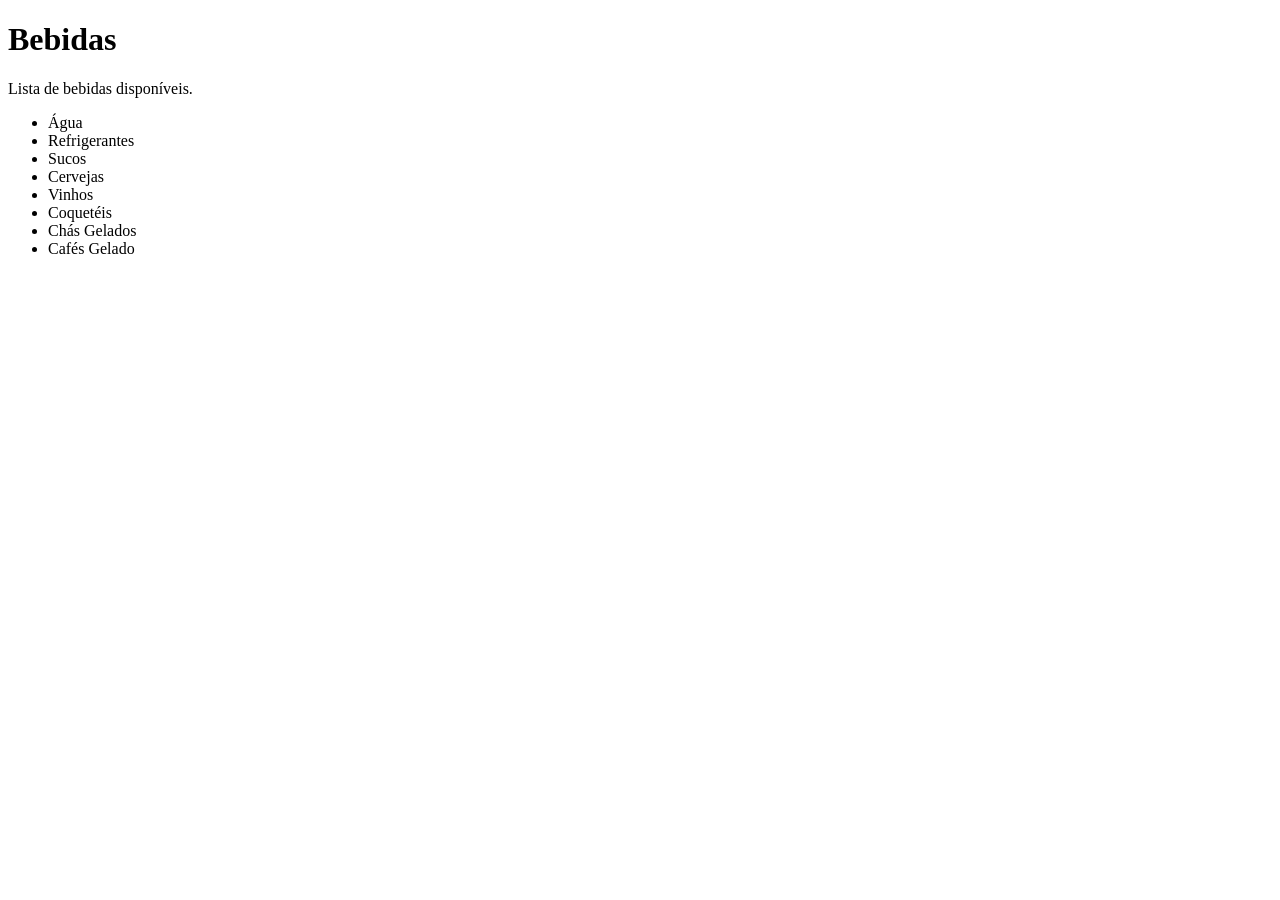
==== bebidas/bebidas.html @ 9067a7df "Bebidas" ====
<!DOCTYPE html>
<html lang="pt-br">
<head>
    <meta charset="UTF-8">
    <meta name="viewport" content="width=device-width, initial-scale=1.0">
    <title>Document</title>
</head>
<body>
    <h1>Bebidas</h1>
    <p>Lista de bebidas disponíveis.</p>
    <ul>
        <li>Água</li>        
        <li>Refrigerantes</li>
        <li>Sucos</li>
        <li>Cervejas</li>
        <li>Vinhos</li>
        <li>Coquetéis</li>
        <li>Chás Gelados</li>
        <li>Cafés Gelado</li>
    </ul>
</body>
</html>
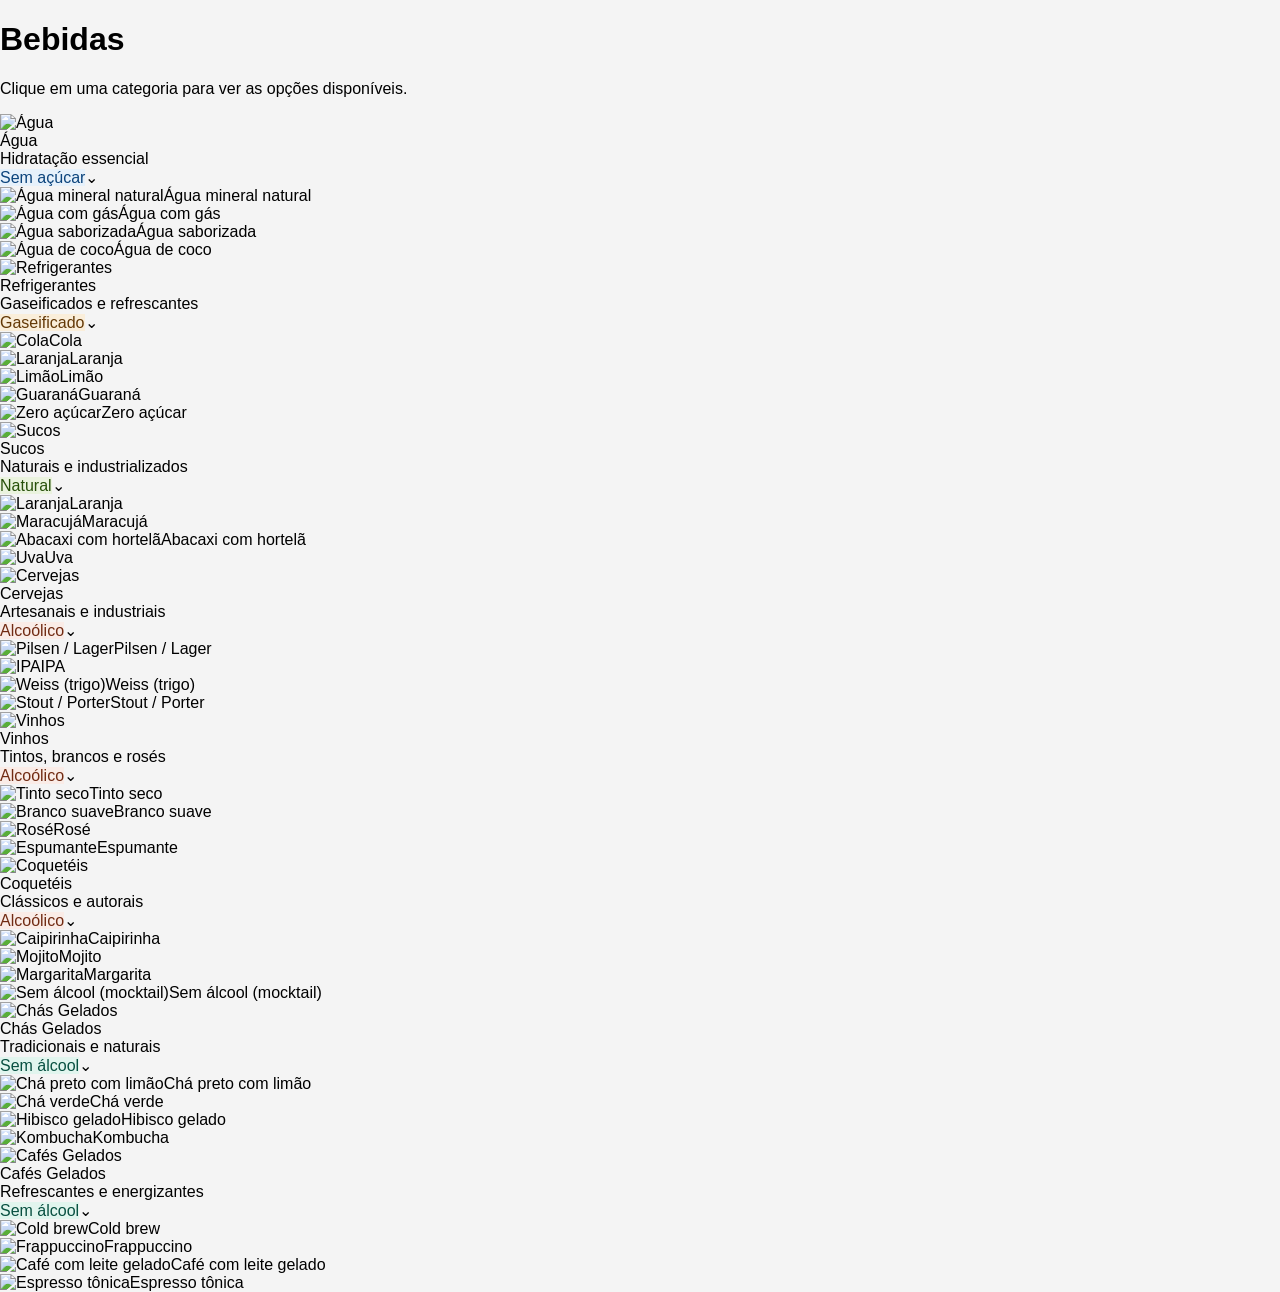
==== commit 09f4bce0: "Enhance bebidas.html with beverage categories and data Added a detailed list of beverages with descr" ====
--- a/bebidas/bebidas.html
+++ b/bebidas/bebidas.html
@@ -1,22 +1,164 @@
 <!DOCTYPE html>
 <html lang="pt-br">
 <head>
-    <meta charset="UTF-8">
-    <meta name="viewport" content="width=device-width, initial-scale=1.0">
-    <title>Document</title>
+  <meta charset="UTF-8">
+  <meta name="viewport" content="width=device-width, initial-scale=1.0">
+  <title>Bebidas</title>
+  <link rel="stylesheet" href="bebidas.css">
 </head>
 <body>
-    <h1>Bebidas</h1>
-    <p>Lista de bebidas disponíveis.</p>
-    <ul>
-        <li>Água</li>        
-        <li>Refrigerantes</li>
-        <li>Sucos</li>
-        <li>Cervejas</li>
-        <li>Vinhos</li>
-        <li>Coquetéis</li>
-        <li>Chás Gelados</li>
-        <li>Cafés Gelado</li>
-    </ul>
+  <h1>Bebidas</h1>
+  <p class="subtitulo">Clique em uma categoria para ver as opções disponíveis.</p>
+  <div id="lista"></div>
+
+  <script>
+    const dados = [
+      {
+        nome: "Água", desc: "Hidratação essencial",
+        img: "https://images.unsplash.com/photo-1548839140-29a749e1cf4d?w=96&h=96&fit=crop",
+        tag: "Sem açúcar", tagBg: "#E6F1FB", tagColor: "#0C447C",
+        subs: [
+          { nome: "Água mineral natural", img: "https://images.unsplash.com/photo-1559839914-17aae19cec71?w=72&h=72&fit=crop" },
+          { nome: "Água com gás", img: "https://images.unsplash.com/photo-1606168094336-48f205fd6f1b?w=72&h=72&fit=crop" },
+          { nome: "Água saborizada", img: "https://images.unsplash.com/photo-1622483767028-3f66f32aef97?w=72&h=72&fit=crop" },
+          { nome: "Água de coco", img: "https://images.unsplash.com/photo-1615485291234-9d694218aeb3?w=72&h=72&fit=crop" },
+        ]
+      },
+      {
+        nome: "Refrigerantes", desc: "Gaseificados e refrescantes",
+        img: "https://images.unsplash.com/photo-1581006852262-e4307cf6283a?w=96&h=96&fit=crop",
+        tag: "Gaseificado", tagBg: "#FAEEDA", tagColor: "#633806",
+        subs: [
+          { nome: "Cola", img: "https://images.unsplash.com/photo-1527960471264-932f39eb5846?w=72&h=72&fit=crop" },
+          { nome: "Laranja", img: "https://images.unsplash.com/photo-1567620905732-2d1ec7ab7445?w=72&h=72&fit=crop" },
+          { nome: "Limão", img: "https://images.unsplash.com/photo-1600271886742-f049cd451bba?w=72&h=72&fit=crop" },
+          { nome: "Guaraná", img: "https://images.unsplash.com/photo-1536935338788-846bb9981813?w=72&h=72&fit=crop" },
+          { nome: "Zero açúcar", img: "https://images.unsplash.com/photo-1625772299848-391b6a87d7b3?w=72&h=72&fit=crop" },
+        ]
+      },
+      {
+        nome: "Sucos", desc: "Naturais e industrializados",
+        img: "https://images.unsplash.com/photo-1546173159-315724a31696?w=96&h=96&fit=crop",
+        tag: "Natural", tagBg: "#EAF3DE", tagColor: "#27500A",
+        subs: [
+          { nome: "Laranja", img: "https://images.unsplash.com/photo-1621506289937-a8e4df240d0b?w=72&h=72&fit=crop" },
+          { nome: "Maracujá", img: "https://images.unsplash.com/photo-1464965911861-746a04b4bca6?w=72&h=72&fit=crop" },
+          { nome: "Abacaxi com hortelã", img: "https://images.unsplash.com/photo-1571506165871-ee72a35bc9d4?w=72&h=72&fit=crop" },
+          { nome: "Uva", img: "https://images.unsplash.com/photo-1599942761052-73d7eddb9453?w=72&h=72&fit=crop" },
+        ]
+      },
+      {
+        nome: "Cervejas", desc: "Artesanais e industriais",
+        img: "https://images.unsplash.com/photo-1535958636474-b021ee887b13?w=96&h=96&fit=crop",
+        tag: "Alcoólico", tagBg: "#FAECE7", tagColor: "#712B13",
+        subs: [
+          { nome: "Pilsen / Lager", img: "https://images.unsplash.com/photo-1608270586620-248524c67de9?w=72&h=72&fit=crop" },
+          { nome: "IPA", img: "https://images.unsplash.com/photo-1584225064785-c62a8b43d148?w=72&h=72&fit=crop" },
+          { nome: "Weiss (trigo)", img: "https://images.unsplash.com/photo-1570598912132-0ba1dc952b7d?w=72&h=72&fit=crop" },
+          { nome: "Stout / Porter", img: "https://images.unsplash.com/photo-1551887196-72e32bfc7bf3?w=72&h=72&fit=crop" },
+        ]
+      },
+      {
+        nome: "Vinhos", desc: "Tintos, brancos e rosés",
+        img: "https://images.unsplash.com/photo-1510812431401-41d2bd2722f3?w=96&h=96&fit=crop",
+        tag: "Alcoólico", tagBg: "#FAECE7", tagColor: "#712B13",
+        subs: [
+          { nome: "Tinto seco", img: "https://images.unsplash.com/photo-1506377872008-6645d9d29ef7?w=72&h=72&fit=crop" },
+          { nome: "Branco suave", img: "https://images.unsplash.com/photo-1474722883778-792e7990302f?w=72&h=72&fit=crop" },
+          { nome: "Rosé", img: "https://images.unsplash.com/photo-1553361371-9b22f78e8b1d?w=72&h=72&fit=crop" },
+          { nome: "Espumante", img: "https://images.unsplash.com/photo-1548032885-b5e38734688a?w=72&h=72&fit=crop" },
+        ]
+      },
+      {
+        nome: "Coquetéis", desc: "Clássicos e autorais",
+        img: "https://images.unsplash.com/photo-1514362545857-3bc16c4c7d1b?w=96&h=96&fit=crop",
+        tag: "Alcoólico", tagBg: "#FAECE7", tagColor: "#712B13",
+        subs: [
+          { nome: "Caipirinha", img: "https://images.unsplash.com/photo-1541014741259-de529411b96a?w=72&h=72&fit=crop" },
+          { nome: "Mojito", img: "https://images.unsplash.com/photo-1551538827-9c037cb4f32a?w=72&h=72&fit=crop" },
+          { nome: "Margarita", img: "https://images.unsplash.com/photo-1544145945-f90425340c7e?w=72&h=72&fit=crop" },
+          { nome: "Sem álcool (mocktail)", img: "https://images.unsplash.com/photo-1563805042-7684c019e1cb?w=72&h=72&fit=crop" },
+        ]
+      },
+      {
+        nome: "Chás Gelados", desc: "Tradicionais e naturais",
+        img: "https://images.unsplash.com/photo-1556679343-c7306c1976bc?w=96&h=96&fit=crop",
+        tag: "Sem álcool", tagBg: "#E1F5EE", tagColor: "#085041",
+        subs: [
+          { nome: "Chá preto com limão", img: "https://images.unsplash.com/photo-1564890369478-c89ca6d9cde9?w=72&h=72&fit=crop" },
+          { nome: "Chá verde", img: "https://images.unsplash.com/photo-1627435601361-ec25f5b1d0e5?w=72&h=72&fit=crop" },
+          { nome: "Hibisco gelado", img: "https://images.unsplash.com/photo-1616347900059-dcb5aa2c7e73?w=72&h=72&fit=crop" },
+          { nome: "Kombucha", img: "https://images.unsplash.com/photo-1564890369478-c89ca6d9cde9?w=72&h=72&fit=crop" },
+        ]
+      },
+      {
+        nome: "Cafés Gelados", desc: "Refrescantes e energizantes",
+        img: "https://images.unsplash.com/photo-1461023058943-07fcbe16d735?w=96&h=96&fit=crop",
+        tag: "Sem álcool", tagBg: "#E1F5EE", tagColor: "#085041",
+        subs: [
+          { nome: "Cold brew", img: "https://images.unsplash.com/photo-1517701550927-30cf4ba1dba5?w=72&h=72&fit=crop" },
+          { nome: "Frappuccino", img: "https://images.unsplash.com/photo-1572442388796-11668a67e53d?w=72&h=72&fit=crop" },
+          { nome: "Café com leite gelado", img: "https://images.unsplash.com/photo-1495474472287-4d71bcdd2085?w=72&h=72&fit=crop" },
+          { nome: "Espresso tônica", img: "https://images.unsplash.com/photo-1509785307050-d4066910ec1e?w=72&h=72&fit=crop" },
+        ]
+      },
+    ];
+
+    const lista = document.getElementById('lista');
+
+    dados.forEach(cat => {
+      const div = document.createElement('div');
+      div.className = 'categoria';
+
+      const header = document.createElement('div');
+      header.className = 'cat-header';
+
+      const img = document.createElement('img');
+      img.className = 'cat-img';
+      img.src = cat.img;
+      img.alt = cat.nome;
+
+      const info = document.createElement('div');
+      info.className = 'cat-info';
+      info.innerHTML = `<div class="cat-nome">${cat.nome}</div><div class="cat-desc">${cat.desc}</div>`;
+
+      const tag = document.createElement('span');
+      tag.className = 'cat-tag';
+      tag.textContent = cat.tag;
+      tag.style.background = cat.tagBg;
+      tag.style.color = cat.tagColor;
+
+      const chev = document.createElement('span');
+      chev.className = 'chevron';
+      chev.innerHTML = '&#8964;';
+
+      header.append(img, info, tag, chev);
+
+      const subs = document.createElement('div');
+      subs.className = 'subitens';
+
+      cat.subs.forEach(sub => {
+        const subDiv = document.createElement('div');
+        subDiv.className = 'subitem';
+        const sImg = document.createElement('img');
+        sImg.className = 'sub-img';
+        sImg.src = sub.img;
+        sImg.alt = sub.nome;
+        const sNome = document.createElement('span');
+        sNome.className = 'sub-nome';
+        sNome.textContent = sub.nome;
+        subDiv.append(sImg, sNome);
+        subs.appendChild(subDiv);
+      });
+
+      header.addEventListener('click', () => {
+        const aberto = subs.classList.toggle('aberto');
+        chev.classList.toggle('aberto', aberto);
+      });
+
+      div.append(header, subs);
+      lista.appendChild(div);
+    });
+  </script>
 </body>
-</html>+</html>
--- a/bebidas/bebidas.css
+++ b/bebidas/bebidas.css
@@ -0,0 +1,60 @@
+body {
+  font-family: Arial, sans-serif;
+  margin: 0;
+  padding: 0;
+  background-color: #f4f4f4;
+}
+
+header {
+  background-color: #8B0000;
+  color: white;
+  padding: 20px;
+  text-align: center;
+}
+
+nav {
+  background-color: #333;
+  padding: 12px;
+  text-align: center;
+}
+
+nav a {
+  color: white;
+  text-decoration: none;
+  margin: 0 15px;
+  font-weight: bold;
+}
+
+nav a:hover {
+  color: #ffd700;
+}
+
+main {
+  max-width: 900px;
+  margin: 30px auto;
+  background-color: white;
+  padding: 25px;
+  border-radius: 10px;
+  box-shadow: 0 0 10px rgba(0, 0, 0, 0.1);
+}
+
+h2 {
+  color: #8B0000;
+}
+
+ul {
+  list-style-type: square;
+  padding-left: 20px;
+}
+
+li {
+  margin-bottom: 10px;
+}
+
+footer {
+  text-align: center;
+  background-color: #333;
+  color: white;
+  padding: 15px;
+  margin-top: 30px;
+}
